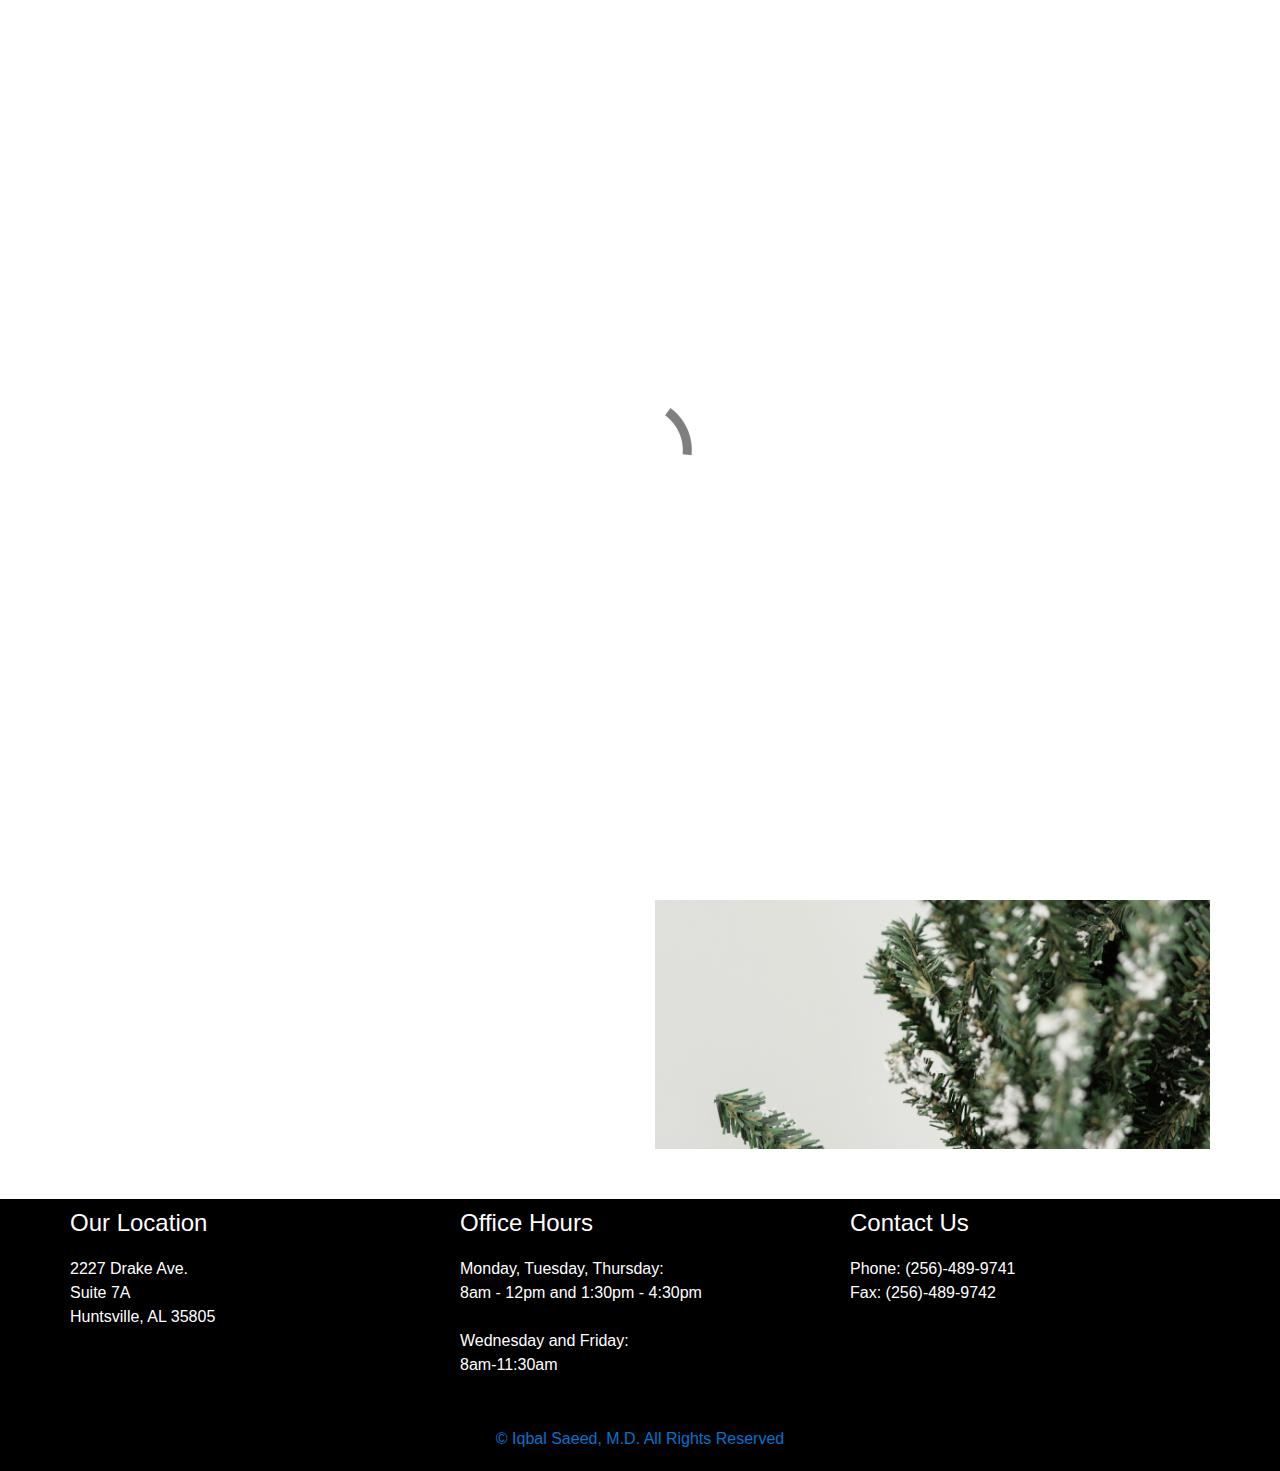
==== index.html @ e258cf83 "upload main content revision 1" ====
<!doctype html><html><head>  <meta charset="utf-8">  <meta name="keywords" content="">  <meta name="description" content="">  <meta name="viewport" content="width=device-width, initial-scale=1.0, viewport-fit=cover"><link rel="canonical" href="https://iqbalsaeed.com/" /><meta name="robots" content="index, follow" />  <link rel="shortcut icon" type="image/png" href="favicon.png">  <link rel="stylesheet" type="text/css" href="./css/bootstrap.min.css?2485"><link rel="stylesheet" type="text/css" href="style.css?2696"><link rel="stylesheet" type="text/css" href="./css/all.min.css">  <title>Home</title>  <!-- Analytics --> <!-- Analytics END -->  </head><body><!-- Preloader --><div id="page-loading-blocs-notifaction" class="page-preloader"></div><!-- Preloader END --><!-- Main container --><div class="page-container">  <!-- global-header --><div class="bloc l-bloc" id="global-header"><div class="container bloc-sm"><div class="row"><div class="col"><nav class="navbar navbar-light row navbar-expand-md" role="navigation"><a class="navbar-brand" href="./"><img src="img/iqbalsaeed%20small.jpg" alt="logo" /></a><button id="nav-toggle" type="button" class="ml-auto ui-navbar-toggler navbar-toggler border-0 p-0" data-toggle="collapse" data-target=".navbar-11520" aria-expanded="false" aria-label="Toggle navigation"><span class="navbar-toggler-icon"></span></button><div class="collapse navbar-collapse navbar-11520"><ul class="site-navigation nav navbar-nav ml-auto"><li class="nav-item"><a href="./" class="nav-link ltc-black">Home</a></li><li class="nav-item"><a href="./contact-us/" class="a-btn nav-link">Contact Us</a></li><li class="nav-item"><a href="./forms/" class="a-btn nav-link">Forms</a></li></ul></div></nav></div></div></div></div><!-- global-header END --><!-- main-content --><div class="bloc none bgc-white tc-black" id="main-content"><div class="container bloc-lg bloc-md-lg"><div class="row"><div class="col"><h3 class="mg-md tc-true-blue">Home</h3><h4>Iqbal Saeed MD is a Board Certified Internal Medicine Physician. He has been practicing medicine in Alabama since 1996 after completing his residency training from New York.<br></h4><div class="blockquote"><h5 class="h5-style">Our Address is:<br>2227 Drake Ave.<br>Suite 7A<br>Huntsville, AL 35805<br><br>Our Office Hours are:<br>Monday, Tuesday, Thursday: 8am to 4:30pm<br>(Lunch from 12pm-130pm)<br>Wednesday and Friday: 8am-11:30am<br><br></h5></div><h4>Answering service for after hour questions.<br><br>We have dedicated, courteous, compassionate, and competent staff to take good care of your needs.<br></h4></div><div class="col"><img src="img/lazyload-ph.png" data-src="img/mathilde-langevin-1ahBnuCQxEI-unsplash.jpg" class="img-fluid mx-auto d-block lazyload" alt="mathilde langevin-1ahBnuCQxEI-unsplash" /></div></div></div></div><!-- main-content END --><!-- ScrollToTop Button --><a class="bloc-button btn btn-d scrollToTop" onclick="scrollToTarget('1',this)"><svg xmlns="http://www.w3.org/2000/svg" width="22" height="22" viewBox="0 0 32 32"><path class="scroll-to-top-btn-icon" d="M30,22.656l-14-13-14,13"/></svg></a><!-- ScrollToTop Button END--><!-- global-footer-1 --><div class="bloc bgc-black tc-white" id="global-footer-1"><div class="container bloc-lg bloc-no-padding-lg"><div class="row"><div class="col-12 col-sm-4"><h4 class="mg-md text-sm-left text-center">Our Location</h4><p>2227 Drake Ave.<br>Suite 7A<br>Huntsville, AL 35805<br><br></p></div><div class="col-12 col-sm-4"><h4 class="mg-md text-sm-left text-center">Office Hours<br></h4><p>Monday, Tuesday, Thursday:<br>8am - 12pm and 1:30pm - 4:30pm<br><br>Wednesday and Friday:<br>8am-11:30am<br><br></p></div><div class="col-12 col-sm-4"><h4 class="mg-md text-sm-left text-center">Contact Us</h4><p>Phone: (256)-489-9741<br>Fax: (256)-489-9742<br><br></p></div></div></div></div><!-- global-footer-1 END --><!-- global-footer-2 --><div class="bloc bgc-black tc-true-blue" id="global-footer-2"><div class="container bloc-lg bloc-no-padding-lg"><div class="row"><div class="col"><p class="mg-md text-lg-center">© Iqbal Saeed, M.D. All Rights Reserved</p></div></div></div></div><!-- global-footer-2 END --></div><!-- Main container END -->  <!-- Additional JS --><script src="./js/jquery-3.5.1.min.js?4520"></script><script src="./js/bootstrap.bundle.min.js?3226"></script><script src="./js/blocs.min.js?9987"></script><script src="./js/lazysizes.min.js" defer></script><!-- Additional JS END --></body></html>
---- style.css ----
/*-----------------------------------------------------------------------------------
	Iqbal Saeed MD
	About: A shiney new Blocs website.
	Author: Omer Iqbal
	Version: 1.0
	Built with Blocs
-----------------------------------------------------------------------------------*/
body{margin:0;padding:0;  background:#FFFFFF;  overflow-x:hidden;  -webkit-font-smoothing: antialiased;  -moz-osx-font-smoothing: grayscale;}.page-container{overflow: hidden;} a,button{transition: background .3s ease-in-out;outline: none!important;} a:hover{text-decoration: none; cursor:pointer;}.page-preloader{position: fixed;top: 0;bottom: 0;width: 100%;z-index:100000;background:#FFFFFF url("img/pageload-spinner.gif") no-repeat center center;animation-name: preloader-fade;animation-delay: 2s;animation-duration: 0.5s;animation-fill-mode: both;}.preloader-complete{animation-delay:0.1s;}@keyframes preloader-fade {0% {opacity: 1;visibility: visible;}100% {opacity: 0;visibility: hidden;}}.bloc{width:100%;clear:both;background: 50% 50% no-repeat;padding:0 20px;-webkit-background-size: cover;-moz-background-size: cover;-o-background-size: cover;background-size: cover;position:relative;display:flex;}.bloc .container{padding-left:0;padding-right:0;}.bloc-lg{padding:100px 20px;}.bloc-sm{padding:20px;}.d-bloc .card,.l-bloc{color:rgba(0,0,0,.5);}.d-bloc .card button:hover,.l-bloc button:hover{color:rgba(0,0,0,.7);}.l-bloc .icon-round,.l-bloc .icon-square,.l-bloc .icon-rounded,.l-bloc .icon-semi-rounded-a,.l-bloc .icon-semi-rounded-b{border-color:rgba(0,0,0,.7);}.d-bloc .card .divider-h span,.l-bloc .divider-h span{border-color:rgba(0,0,0,.1);}.d-bloc .card .a-btn,.l-bloc .a-btn,.l-bloc .navbar a,.l-bloc a .icon-sm, .l-bloc a .icon-md, .l-bloc a .icon-lg, .l-bloc a .icon-xl, .l-bloc h1 a, .l-bloc h2 a, .l-bloc h3 a, .l-bloc h4 a, .l-bloc h5 a, .l-bloc h6 a, .l-bloc p a{color:rgba(0,0,0,.6);}.d-bloc .card .a-btn:hover,.l-bloc .a-btn:hover,.l-bloc .navbar a:hover, .l-bloc a:hover .icon-sm, .l-bloc a:hover .icon-md, .l-bloc a:hover .icon-lg, .l-bloc a:hover .icon-xl, .l-bloc h1 a:hover, .l-bloc h2 a:hover, .l-bloc h3 a:hover, .l-bloc h4 a:hover, .l-bloc h5 a:hover, .l-bloc h6 a:hover, .l-bloc p a:hover{color:rgba(0,0,0,1);}.l-bloc .navbar-toggle .icon-bar{color:rgba(0,0,0,.6);}.d-bloc .card .btn-wire,.d-bloc .card .btn-wire:hover,.l-bloc .btn-wire,.l-bloc .btn-wire:hover{color:rgba(0,0,0,.7);border-color:rgba(0,0,0,.3);}.hero .hero-nav{padding-left:inherit;padding-right:inherit;}.navbar-light .navbar-nav .nav-link {color: rgb(64, 64, 64);}.btco-menu li > a {padding: 10px 15px;color: #000;}.btco-menu .active a:focus,.btco-menu li a:focus ,.navbar > .show > a:focus{background: transparent;outline: 0;}.dropdown-menu .show > .dropdown-toggle::after{transform: rotate(-90deg);}.mg-md{margin-top:10px;margin-bottom:20px;}.btn-d,.btn-d:hover,.btn-d:focus{color:#FFF;background:rgba(0,0,0,.3);}button{outline: none!important;}.btn-sq{border-radius: 0px;}.btn-clean{border:1px solid rgba(0,0,0,.08);border-bottom-color:rgba(0,0,0,.1);text-shadow:0 1px 0 rgba(0,0,1,.1);box-shadow: 0 1px 3px rgba(0,0,1,.25), inset 0 1px 0 0 rgba(255,255,255,.15);}.icon-spacer{margin-right:5px;}.blockquote{padding:0 20px;border-left:2px solid;}.blockquote.text-right{border-left:0;border-right:2px solid;}.card-sq, .card-sq .card-header, .card-sq .card-footer{border-radius:0;}.card-rd{border-radius:30px;}.card-rd .card-header{border-radius:29px 29px 0 0;}.card-rd .card-footer{border-radius:0 0 29px 29px;}.divider-h{padding:20px 0;width:100%;display:inline-block;}.divider-h span{display: block;border-top:1px solid transparent;}.divider-half{width: 50%;margin: 0 auto;}.dropdown-menu .divider-h,.dropdown-menu .divider-half{padding:0;}.scrollToTop{width:36px;height:36px;padding:5px;position:fixed;bottom:20px;right:20px;opacity:0;z-index:999;transition: all .3s ease-in-out;}.showScrollTop{opacity: 1;}.scroll-to-top-btn-icon{fill: none;stroke: #fff;stroke-width: 2px;fill-rule: evenodd;stroke-linecap:round;}h1,h2,h3,h4,h5,h6,p,label,.btn,a{font-family:"Helvetica";}.container{max-width:1140px;}.navbar-brand img{height:200px;}.h5-style{width:87.53%;}.bgc-white{background-color:#FFFFFF;}.bgc-black{background-color:#000000;}.tc-black{color:#000000!important;}.tc-true-blue{color:#0073CF!important;}.tc-white{color:#FFFFFF!important;}.btn-true-blue{background:#0073CF;color:#FFFFFF!important;}.btn-true-blue:hover{background:#005ca6!important;color:#FFFFFF!important;}.ltc-black{color:#000000!important;}.ltc-black:hover{color:#000000!important;}.ltc-true-blue{color:#0073CF!important;}.ltc-true-blue:hover{color:#005ca6!important;}@media (min-width: 576px) {  .bloc-xxl-sm{padding:200px 20px;}  .bloc-xl-sm{padding:150px 20px;}  .bloc-lg-sm{padding:100px 20px;}  .bloc-md-sm{padding:50px 20px;}  .bloc-sm-sm{padding:20px;}  .bloc-no-padding-sm{padding:0 20px;}}@media (min-width: 768px) {  .bloc-xxl-md{padding:200px 20px;}  .bloc-xl-md{padding:150px 20px;}  .bloc-lg-md{padding:100px 20px;}  .bloc-md-md{padding:50px 20px;}  .bloc-sm-md{padding:20px 20px;}  .bloc-no-padding-md{padding:0 20px;}}@media (min-width: 992px) {  .bloc-xxl-lg{padding:200px 20px;}  .bloc-xl-lg{padding:150px 20px;}  .bloc-lg-lg{padding:100px 20px;}  .bloc-md-lg{padding:50px 20px;}  .bloc-sm-lg{padding:20px;}  .bloc-no-padding-lg{padding:0 20px;}}@media (max-width: 1024px){  .bloc.full-width-bloc, .bloc-tile-2.full-width-bloc .container, .bloc-tile-3.full-width-bloc .container, .bloc-tile-4.full-width-bloc .container{ padding-left: 0;   padding-right: 0;  }}@media (max-width: 991px){  .container{width:100%;}  .bloc{padding-left: constant(safe-area-inset-left);padding-right: constant(safe-area-inset-right);}   .bloc-group, .bloc-group .bloc{display:block;width:100%;}}@media (max-width: 767px){  .bloc-tile-2 .container, .bloc-tile-3 .container, .bloc-tile-4 .container{ padding-left:0;padding-right:0;  }  .btn-dwn{   display:none;   }  .voffset{ margin-top:5px;  }  .voffset-md{ margin-top:20px;  }  .voffset-lg{ margin-top:30px;  }  form{ padding:5px;  }  .close-lightbox{ display:inline-block;  }  .blocsapp-device-iphone5{ background-size: 216px 425px; padding-top:60px; width:216px; height:425px;  }  .blocsapp-device-iphone5 img{ width: 180px; height: 320px;  }}@media (max-width: 575px){.footer-link{text-align:center;}}
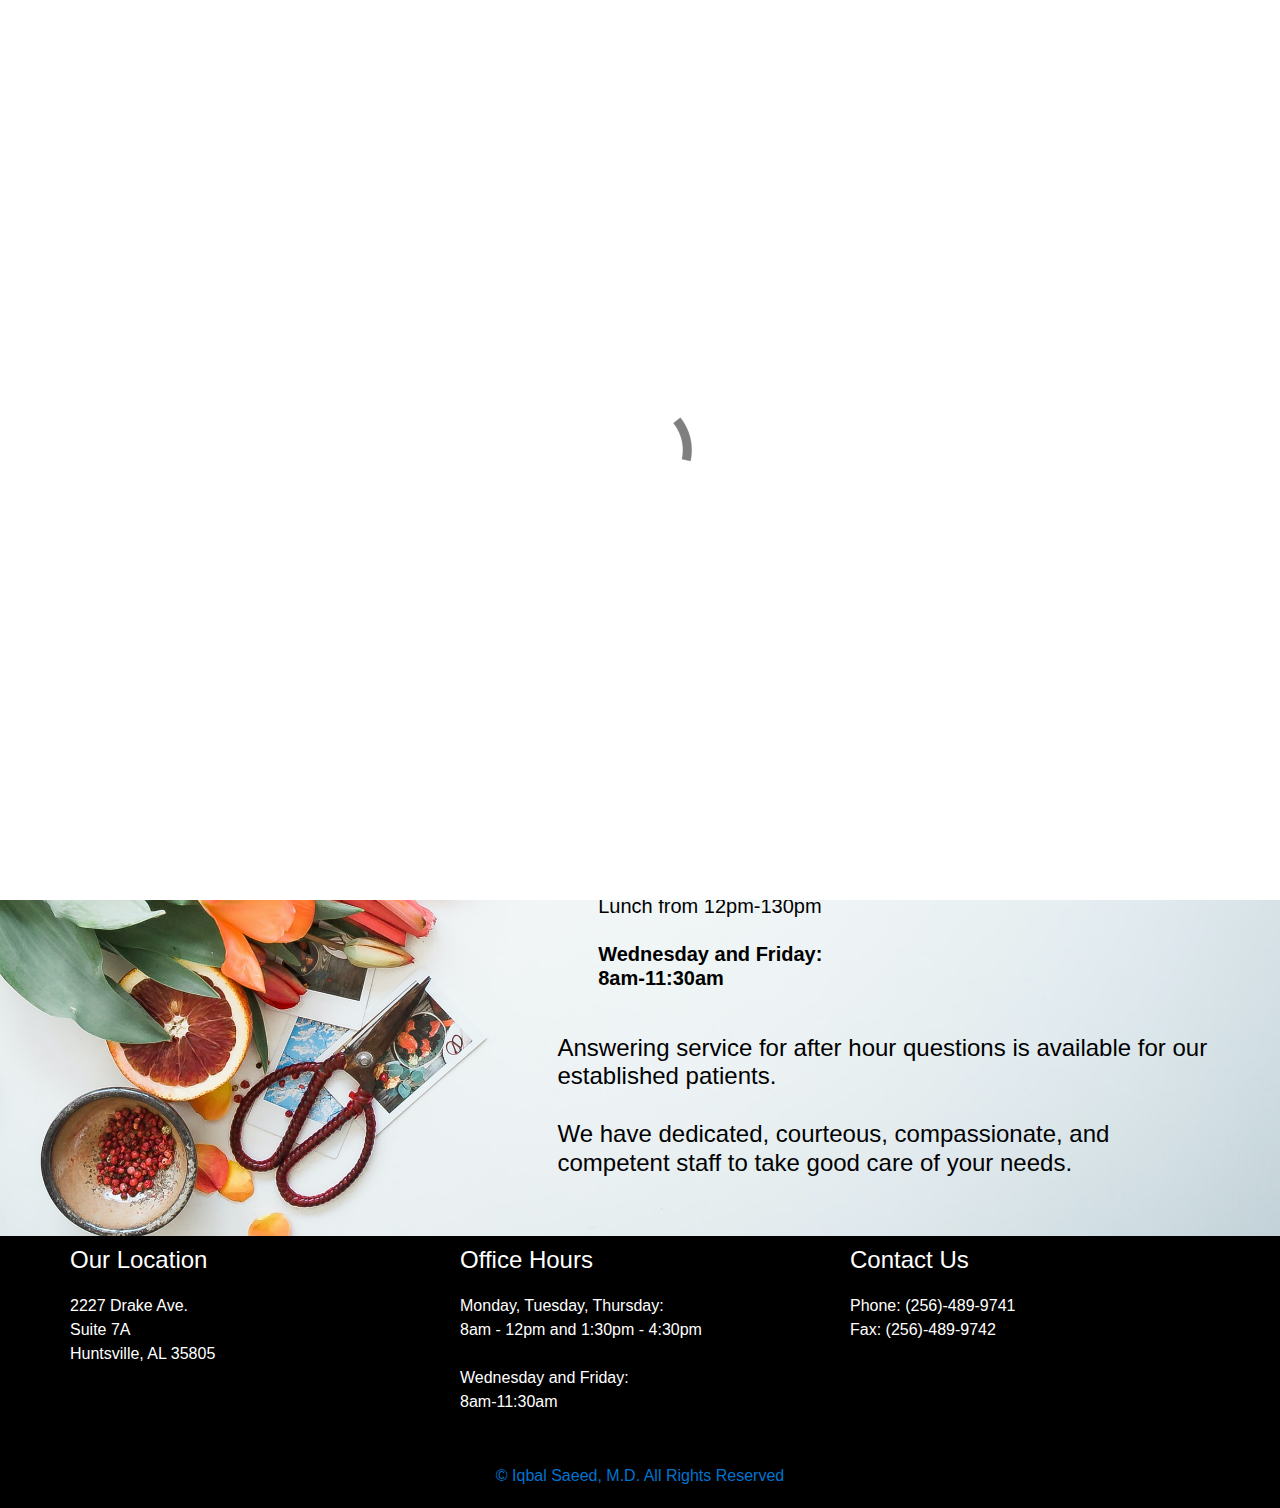
==== commit 6bb72c4a: "added pt ed" ====
--- a/index.html
+++ b/index.html
@@ -1 +1 @@
-<!doctype html><html><head>  <meta charset="utf-8">  <meta name="keywords" content="">  <meta name="description" content="">  <meta name="viewport" content="width=device-width, initial-scale=1.0, viewport-fit=cover"><link rel="canonical" href="https://iqbalsaeed.com/" /><meta name="robots" content="index, follow" />  <link rel="shortcut icon" type="image/png" href="favicon.png">  <link rel="stylesheet" type="text/css" href="./css/bootstrap.min.css?2485"><link rel="stylesheet" type="text/css" href="style.css?2696"><link rel="stylesheet" type="text/css" href="./css/all.min.css">  <title>Home</title>  <!-- Analytics --> <!-- Analytics END -->  </head><body><!-- Preloader --><div id="page-loading-blocs-notifaction" class="page-preloader"></div><!-- Preloader END --><!-- Main container --><div class="page-container">  <!-- global-header --><div class="bloc l-bloc" id="global-header"><div class="container bloc-sm"><div class="row"><div class="col"><nav class="navbar navbar-light row navbar-expand-md" role="navigation"><a class="navbar-brand" href="./"><img src="img/iqbalsaeed%20small.jpg" alt="logo" /></a><button id="nav-toggle" type="button" class="ml-auto ui-navbar-toggler navbar-toggler border-0 p-0" data-toggle="collapse" data-target=".navbar-11520" aria-expanded="false" aria-label="Toggle navigation"><span class="navbar-toggler-icon"></span></button><div class="collapse navbar-collapse navbar-11520"><ul class="site-navigation nav navbar-nav ml-auto"><li class="nav-item"><a href="./" class="nav-link ltc-black">Home</a></li><li class="nav-item"><a href="./contact-us/" class="a-btn nav-link">Contact Us</a></li><li class="nav-item"><a href="./forms/" class="a-btn nav-link">Forms</a></li></ul></div></nav></div></div></div></div><!-- global-header END --><!-- main-content --><div class="bloc none bgc-white tc-black" id="main-content"><div class="container bloc-lg bloc-md-lg"><div class="row"><div class="col"><h3 class="mg-md tc-true-blue">Home</h3><h4>Iqbal Saeed MD is a Board Certified Internal Medicine Physician. He has been practicing medicine in Alabama since 1996 after completing his residency training from New York.<br></h4><div class="blockquote"><h5 class="h5-style">Our Address is:<br>2227 Drake Ave.<br>Suite 7A<br>Huntsville, AL 35805<br><br>Our Office Hours are:<br>Monday, Tuesday, Thursday: 8am to 4:30pm<br>(Lunch from 12pm-130pm)<br>Wednesday and Friday: 8am-11:30am<br><br></h5></div><h4>Answering service for after hour questions.<br><br>We have dedicated, courteous, compassionate, and competent staff to take good care of your needs.<br></h4></div><div class="col"><img src="img/lazyload-ph.png" data-src="img/mathilde-langevin-1ahBnuCQxEI-unsplash.jpg" class="img-fluid mx-auto d-block lazyload" alt="mathilde langevin-1ahBnuCQxEI-unsplash" /></div></div></div></div><!-- main-content END --><!-- ScrollToTop Button --><a class="bloc-button btn btn-d scrollToTop" onclick="scrollToTarget('1',this)"><svg xmlns="http://www.w3.org/2000/svg" width="22" height="22" viewBox="0 0 32 32"><path class="scroll-to-top-btn-icon" d="M30,22.656l-14-13-14,13"/></svg></a><!-- ScrollToTop Button END--><!-- global-footer-1 --><div class="bloc bgc-black tc-white" id="global-footer-1"><div class="container bloc-lg bloc-no-padding-lg"><div class="row"><div class="col-12 col-sm-4"><h4 class="mg-md text-sm-left text-center">Our Location</h4><p>2227 Drake Ave.<br>Suite 7A<br>Huntsville, AL 35805<br><br></p></div><div class="col-12 col-sm-4"><h4 class="mg-md text-sm-left text-center">Office Hours<br></h4><p>Monday, Tuesday, Thursday:<br>8am - 12pm and 1:30pm - 4:30pm<br><br>Wednesday and Friday:<br>8am-11:30am<br><br></p></div><div class="col-12 col-sm-4"><h4 class="mg-md text-sm-left text-center">Contact Us</h4><p>Phone: (256)-489-9741<br>Fax: (256)-489-9742<br><br></p></div></div></div></div><!-- global-footer-1 END --><!-- global-footer-2 --><div class="bloc bgc-black tc-true-blue" id="global-footer-2"><div class="container bloc-lg bloc-no-padding-lg"><div class="row"><div class="col"><p class="mg-md text-lg-center">© Iqbal Saeed, M.D. All Rights Reserved</p></div></div></div></div><!-- global-footer-2 END --></div><!-- Main container END -->  <!-- Additional JS --><script src="./js/jquery-3.5.1.min.js?4520"></script><script src="./js/bootstrap.bundle.min.js?3226"></script><script src="./js/blocs.min.js?9987"></script><script src="./js/lazysizes.min.js" defer></script><!-- Additional JS END --></body></html>+<!doctype html><html><head>  <meta charset="utf-8">  <meta name="keywords" content="">  <meta name="description" content="">  <meta name="viewport" content="width=device-width, initial-scale=1.0, viewport-fit=cover"><link rel="canonical" href="https://iqbalsaeed.com/" /><meta name="robots" content="index, follow" />  <link rel="shortcut icon" type="image/png" href="favicon.png">  <link rel="stylesheet" type="text/css" href="./css/bootstrap.min.css?7541"><link rel="stylesheet" type="text/css" href="style.css?3883"><link rel="stylesheet" type="text/css" href="./css/all.min.css">  <title>Home</title>  <!-- Analytics --> <!-- Analytics END -->  </head><body><!-- Preloader --><div id="page-loading-blocs-notifaction" class="page-preloader"></div><!-- Preloader END --><!-- Main container --><div class="page-container">  <!-- global-header --><div class="bloc l-bloc " id="global-header"><div class="bloc-shape-divider bloc-divider-bottom"><svg class="svg-divider bloc-divider-b-style" fill-rule="evenodd" preserveAspectRatio="none" viewBox="0 0 1000 250"><path d="M0,125H1000V250H0V125Z"></path></svg></div><div class="container bloc-sm"><div class="row"><div class="col"><nav class="navbar navbar-light row navbar-expand-md" role="navigation"><a class="navbar-brand" href="./"><img src="img/iqbalsaeed%20small.jpg" alt="logo" /></a><button id="nav-toggle" type="button" class="ml-auto ui-navbar-toggler navbar-toggler border-0 p-0" data-toggle="collapse" data-target=".navbar-11520" aria-expanded="false" aria-label="Toggle navigation"><span class="navbar-toggler-icon"></span></button><div class="collapse navbar-collapse navbar-11520"><ul class="site-navigation nav navbar-nav ml-auto"><li class="nav-item"><a href="./" class="nav-link ltc-black">Home</a></li><li class="nav-item"><a href="./contact-us/" class="a-btn nav-link">Contact Us</a></li><li class="nav-item"><a href="./forms/" class="a-btn nav-link">Forms</a></li><li class="nav-item"><a href="./patient-education/" class="a-btn nav-link">Patient Education</a></li></ul></div></nav></div></div></div></div><!-- global-header END --><!-- main-content --><div class="bloc none bgc-white tc-black bg-brooke-lark-08bOYnH-r-E-unsplash d-bloc" id="main-content"><div class="container bloc-lg bloc-md-lg"><div class="row"><div class="col offset-lg-5"><h3 class="mg-md tc-true-blue">Home</h3><h4>Dr. Iqbal Saeed is a board certified internal medicine physician. He has been practicing medicine in Alabama since 1996. He completed his residency training from New York City.<br><br>Dr. Saeed is a caring and compassionate physician who listens to the concerns of his patients and their needs. Come see if our practice may be the right fit for your journey to better health.<br><br></h4><h5 class="h5-style text-lg-left mg-md mx-auto d-block">Our Address is:<br><strong>2227 Drake Ave.<br>Suite 7A<br>Huntsville, AL 35805<br></strong><br>Our Office Hours are:<br><strong>Monday, Tuesday, Thursday: <br>8am to 4:30pm<br></strong><br>Lunch from 12pm-130pm<br><br><strong>Wednesday and Friday: <br>8am-11:30am<br></strong><br></h5><h4>Answering service for after hour questions is available for our established patients.<br><br>We have dedicated, courteous, compassionate, and competent staff to take good care of your needs.<br></h4></div></div></div></div><!-- main-content END --><!-- ScrollToTop Button --><a class="bloc-button btn btn-d scrollToTop" onclick="scrollToTarget('1',this)"><svg xmlns="http://www.w3.org/2000/svg" width="22" height="22" viewBox="0 0 32 32"><path class="scroll-to-top-btn-icon" d="M30,22.656l-14-13-14,13"/></svg></a><!-- ScrollToTop Button END--><!-- global-footer-1 --><div class="bloc bgc-black tc-white d-bloc" id="global-footer-1"><div class="container bloc-no-padding-lg bloc-sm"><div class="row"><div class="col-12 col-sm-4"><h4 class="mg-md text-sm-left text-center">Our Location</h4><p>2227 Drake Ave.<br>Suite 7A<br>Huntsville, AL 35805<br><br></p></div><div class="col-12 col-sm-4"><h4 class="mg-md text-sm-left text-center">Office Hours<br></h4><p>Monday, Tuesday, Thursday:<br>8am - 12pm and 1:30pm - 4:30pm<br><br>Wednesday and Friday:<br>8am-11:30am<br><br></p></div><div class="col-12 col-sm-4"><h4 class="mg-md text-sm-left text-center">Contact Us</h4><p>Phone: (256)-489-9741<br>Fax: (256)-489-9742<br><br></p></div></div></div></div><!-- global-footer-1 END --><!-- global-footer-2 --><div class="bloc bgc-black tc-true-blue d-bloc" id="global-footer-2"><div class="container bloc-no-padding-lg bloc-no-padding"><div class="row"><div class="col"><p class="mg-md text-lg-center">© Iqbal Saeed, M.D. All Rights Reserved</p></div></div></div></div><!-- global-footer-2 END --></div><!-- Main container END -->  <!-- Additional JS --><script src="./js/jquery-3.5.1.min.js?1277"></script><script src="./js/bootstrap.bundle.min.js?3337"></script><script src="./js/blocs.min.js?7671"></script><script src="./js/lazysizes.min.js" defer></script><!-- Additional JS END --></body></html>--- a/style.css
+++ b/style.css
@@ -5,4 +5,4 @@
 	Version: 1.0
 	Built with Blocs
 -----------------------------------------------------------------------------------*/
-body{margin:0;padding:0;  background:#FFFFFF;  overflow-x:hidden;  -webkit-font-smoothing: antialiased;  -moz-osx-font-smoothing: grayscale;}.page-container{overflow: hidden;} a,button{transition: background .3s ease-in-out;outline: none!important;} a:hover{text-decoration: none; cursor:pointer;}.page-preloader{position: fixed;top: 0;bottom: 0;width: 100%;z-index:100000;background:#FFFFFF url("img/pageload-spinner.gif") no-repeat center center;animation-name: preloader-fade;animation-delay: 2s;animation-duration: 0.5s;animation-fill-mode: both;}.preloader-complete{animation-delay:0.1s;}@keyframes preloader-fade {0% {opacity: 1;visibility: visible;}100% {opacity: 0;visibility: hidden;}}.bloc{width:100%;clear:both;background: 50% 50% no-repeat;padding:0 20px;-webkit-background-size: cover;-moz-background-size: cover;-o-background-size: cover;background-size: cover;position:relative;display:flex;}.bloc .container{padding-left:0;padding-right:0;}.bloc-lg{padding:100px 20px;}.bloc-sm{padding:20px;}.d-bloc .card,.l-bloc{color:rgba(0,0,0,.5);}.d-bloc .card button:hover,.l-bloc button:hover{color:rgba(0,0,0,.7);}.l-bloc .icon-round,.l-bloc .icon-square,.l-bloc .icon-rounded,.l-bloc .icon-semi-rounded-a,.l-bloc .icon-semi-rounded-b{border-color:rgba(0,0,0,.7);}.d-bloc .card .divider-h span,.l-bloc .divider-h span{border-color:rgba(0,0,0,.1);}.d-bloc .card .a-btn,.l-bloc .a-btn,.l-bloc .navbar a,.l-bloc a .icon-sm, .l-bloc a .icon-md, .l-bloc a .icon-lg, .l-bloc a .icon-xl, .l-bloc h1 a, .l-bloc h2 a, .l-bloc h3 a, .l-bloc h4 a, .l-bloc h5 a, .l-bloc h6 a, .l-bloc p a{color:rgba(0,0,0,.6);}.d-bloc .card .a-btn:hover,.l-bloc .a-btn:hover,.l-bloc .navbar a:hover, .l-bloc a:hover .icon-sm, .l-bloc a:hover .icon-md, .l-bloc a:hover .icon-lg, .l-bloc a:hover .icon-xl, .l-bloc h1 a:hover, .l-bloc h2 a:hover, .l-bloc h3 a:hover, .l-bloc h4 a:hover, .l-bloc h5 a:hover, .l-bloc h6 a:hover, .l-bloc p a:hover{color:rgba(0,0,0,1);}.l-bloc .navbar-toggle .icon-bar{color:rgba(0,0,0,.6);}.d-bloc .card .btn-wire,.d-bloc .card .btn-wire:hover,.l-bloc .btn-wire,.l-bloc .btn-wire:hover{color:rgba(0,0,0,.7);border-color:rgba(0,0,0,.3);}.hero .hero-nav{padding-left:inherit;padding-right:inherit;}.navbar-light .navbar-nav .nav-link {color: rgb(64, 64, 64);}.btco-menu li > a {padding: 10px 15px;color: #000;}.btco-menu .active a:focus,.btco-menu li a:focus ,.navbar > .show > a:focus{background: transparent;outline: 0;}.dropdown-menu .show > .dropdown-toggle::after{transform: rotate(-90deg);}.mg-md{margin-top:10px;margin-bottom:20px;}.btn-d,.btn-d:hover,.btn-d:focus{color:#FFF;background:rgba(0,0,0,.3);}button{outline: none!important;}.btn-sq{border-radius: 0px;}.btn-clean{border:1px solid rgba(0,0,0,.08);border-bottom-color:rgba(0,0,0,.1);text-shadow:0 1px 0 rgba(0,0,1,.1);box-shadow: 0 1px 3px rgba(0,0,1,.25), inset 0 1px 0 0 rgba(255,255,255,.15);}.icon-spacer{margin-right:5px;}.blockquote{padding:0 20px;border-left:2px solid;}.blockquote.text-right{border-left:0;border-right:2px solid;}.card-sq, .card-sq .card-header, .card-sq .card-footer{border-radius:0;}.card-rd{border-radius:30px;}.card-rd .card-header{border-radius:29px 29px 0 0;}.card-rd .card-footer{border-radius:0 0 29px 29px;}.divider-h{padding:20px 0;width:100%;display:inline-block;}.divider-h span{display: block;border-top:1px solid transparent;}.divider-half{width: 50%;margin: 0 auto;}.dropdown-menu .divider-h,.dropdown-menu .divider-half{padding:0;}.scrollToTop{width:36px;height:36px;padding:5px;position:fixed;bottom:20px;right:20px;opacity:0;z-index:999;transition: all .3s ease-in-out;}.showScrollTop{opacity: 1;}.scroll-to-top-btn-icon{fill: none;stroke: #fff;stroke-width: 2px;fill-rule: evenodd;stroke-linecap:round;}h1,h2,h3,h4,h5,h6,p,label,.btn,a{font-family:"Helvetica";}.container{max-width:1140px;}.navbar-brand img{height:200px;}.h5-style{width:87.53%;}.bgc-white{background-color:#FFFFFF;}.bgc-black{background-color:#000000;}.tc-black{color:#000000!important;}.tc-true-blue{color:#0073CF!important;}.tc-white{color:#FFFFFF!important;}.btn-true-blue{background:#0073CF;color:#FFFFFF!important;}.btn-true-blue:hover{background:#005ca6!important;color:#FFFFFF!important;}.ltc-black{color:#000000!important;}.ltc-black:hover{color:#000000!important;}.ltc-true-blue{color:#0073CF!important;}.ltc-true-blue:hover{color:#005ca6!important;}@media (min-width: 576px) {  .bloc-xxl-sm{padding:200px 20px;}  .bloc-xl-sm{padding:150px 20px;}  .bloc-lg-sm{padding:100px 20px;}  .bloc-md-sm{padding:50px 20px;}  .bloc-sm-sm{padding:20px;}  .bloc-no-padding-sm{padding:0 20px;}}@media (min-width: 768px) {  .bloc-xxl-md{padding:200px 20px;}  .bloc-xl-md{padding:150px 20px;}  .bloc-lg-md{padding:100px 20px;}  .bloc-md-md{padding:50px 20px;}  .bloc-sm-md{padding:20px 20px;}  .bloc-no-padding-md{padding:0 20px;}}@media (min-width: 992px) {  .bloc-xxl-lg{padding:200px 20px;}  .bloc-xl-lg{padding:150px 20px;}  .bloc-lg-lg{padding:100px 20px;}  .bloc-md-lg{padding:50px 20px;}  .bloc-sm-lg{padding:20px;}  .bloc-no-padding-lg{padding:0 20px;}}@media (max-width: 1024px){  .bloc.full-width-bloc, .bloc-tile-2.full-width-bloc .container, .bloc-tile-3.full-width-bloc .container, .bloc-tile-4.full-width-bloc .container{ padding-left: 0;   padding-right: 0;  }}@media (max-width: 991px){  .container{width:100%;}  .bloc{padding-left: constant(safe-area-inset-left);padding-right: constant(safe-area-inset-right);}   .bloc-group, .bloc-group .bloc{display:block;width:100%;}}@media (max-width: 767px){  .bloc-tile-2 .container, .bloc-tile-3 .container, .bloc-tile-4 .container{ padding-left:0;padding-right:0;  }  .btn-dwn{   display:none;   }  .voffset{ margin-top:5px;  }  .voffset-md{ margin-top:20px;  }  .voffset-lg{ margin-top:30px;  }  form{ padding:5px;  }  .close-lightbox{ display:inline-block;  }  .blocsapp-device-iphone5{ background-size: 216px 425px; padding-top:60px; width:216px; height:425px;  }  .blocsapp-device-iphone5 img{ width: 180px; height: 320px;  }}@media (max-width: 575px){.footer-link{text-align:center;}}+body{margin:0;padding:0;  background:#FFFFFF;  overflow-x:hidden;  -webkit-font-smoothing: antialiased;  -moz-osx-font-smoothing: grayscale;}.page-container{overflow: hidden;} a,button{transition: background .3s ease-in-out;outline: none!important;} a:hover{text-decoration: none; cursor:pointer;}.page-preloader{position: fixed;top: 0;bottom: 0;width: 100%;z-index:100000;background:#FFFFFF url("img/pageload-spinner.gif") no-repeat center center;animation-name: preloader-fade;animation-delay: 2s;animation-duration: 0.5s;animation-fill-mode: both;}.preloader-complete{animation-delay:0.1s;}@keyframes preloader-fade {0% {opacity: 1;visibility: visible;}100% {opacity: 0;visibility: hidden;}}.bloc{width:100%;clear:both;background: 50% 50% no-repeat;padding:0 20px;-webkit-background-size: cover;-moz-background-size: cover;-o-background-size: cover;background-size: cover;position:relative;display:flex;}.bloc .container{padding-left:0;padding-right:0;}.bloc-lg{padding:100px 20px;}.bloc-sm{padding:20px;}.bloc-shape-divider{position: absolute;width:100%;text-align:center;left:0;right:0;z-index: 0;display: flex;pointer-events: none;}.svg-divider{width:100%;height:100px;fill:#000000;}.bloc-divider-top{top:-1px;align-items: flex-start;}.bloc-divider-bottom{bottom:-1px;align-items: flex-end;}.bloc-divider-flip-x svg{transform:scale(-1,1);}.bloc-divider-flip-y svg{transform:scale(1,-1);}.bloc-divider-flip-x.bloc-divider-flip-y svg{transform:scale(-1,-1);}.d-bloc{color:rgba(255,255,255,.7);}.d-bloc button:hover{color:rgba(255,255,255,.9);}.d-bloc .icon-round,.d-bloc .icon-square,.d-bloc .icon-rounded,.d-bloc .icon-semi-rounded-a,.d-bloc .icon-semi-rounded-b{border-color:rgba(255,255,255,.9);}.d-bloc .divider-h span{border-color:rgba(255,255,255,.2);}.d-bloc .a-btn,.d-bloc .navbar a, .d-bloc a .icon-sm, .d-bloc a .icon-md, .d-bloc a .icon-lg, .d-bloc a .icon-xl, .d-bloc h1 a, .d-bloc h2 a, .d-bloc h3 a, .d-bloc h4 a, .d-bloc h5 a, .d-bloc h6 a, .d-bloc p a{color:rgba(255,255,255,.6);}.d-bloc .a-btn:hover,.d-bloc .navbar a:hover,.d-bloc a:hover .icon-sm, .d-bloc a:hover .icon-md, .d-bloc a:hover .icon-lg, .d-bloc a:hover .icon-xl, .d-bloc h1 a:hover, .d-bloc h2 a:hover, .d-bloc h3 a:hover, .d-bloc h4 a:hover, .d-bloc h5 a:hover, .d-bloc h6 a:hover, .d-bloc p a:hover{color:rgba(255,255,255,1);}.d-bloc .navbar-toggle .icon-bar{background:rgba(255,255,255,1);}.d-bloc .btn-wire,.d-bloc .btn-wire:hover{color:rgba(255,255,255,1);border-color:rgba(255,255,255,1);}.d-bloc .card{color:rgba(0,0,0,.5);}.d-bloc .card button:hover{color:rgba(0,0,0,.7);}.d-bloc .card icon{border-color:rgba(0,0,0,.7);}.d-bloc .card .divider-h span{border-color:rgba(0,0,0,.1);}.d-bloc .card .a-btn{color:rgba(0,0,0,.6);}.d-bloc .card .a-btn:hover{color:rgba(0,0,0,1);}.d-bloc .card .btn-wire, .d-bloc .card .btn-wire:hover{color:rgba(0,0,0,.7);border-color:rgba(0,0,0,.3);}.d-bloc .card,.l-bloc{color:rgba(0,0,0,.5);}.d-bloc .card button:hover,.l-bloc button:hover{color:rgba(0,0,0,.7);}.l-bloc .icon-round,.l-bloc .icon-square,.l-bloc .icon-rounded,.l-bloc .icon-semi-rounded-a,.l-bloc .icon-semi-rounded-b{border-color:rgba(0,0,0,.7);}.d-bloc .card .divider-h span,.l-bloc .divider-h span{border-color:rgba(0,0,0,.1);}.d-bloc .card .a-btn,.l-bloc .a-btn,.l-bloc .navbar a,.l-bloc a .icon-sm, .l-bloc a .icon-md, .l-bloc a .icon-lg, .l-bloc a .icon-xl, .l-bloc h1 a, .l-bloc h2 a, .l-bloc h3 a, .l-bloc h4 a, .l-bloc h5 a, .l-bloc h6 a, .l-bloc p a{color:rgba(0,0,0,.6);}.d-bloc .card .a-btn:hover,.l-bloc .a-btn:hover,.l-bloc .navbar a:hover, .l-bloc a:hover .icon-sm, .l-bloc a:hover .icon-md, .l-bloc a:hover .icon-lg, .l-bloc a:hover .icon-xl, .l-bloc h1 a:hover, .l-bloc h2 a:hover, .l-bloc h3 a:hover, .l-bloc h4 a:hover, .l-bloc h5 a:hover, .l-bloc h6 a:hover, .l-bloc p a:hover{color:rgba(0,0,0,1);}.l-bloc .navbar-toggle .icon-bar{color:rgba(0,0,0,.6);}.d-bloc .card .btn-wire,.d-bloc .card .btn-wire:hover,.l-bloc .btn-wire,.l-bloc .btn-wire:hover{color:rgba(0,0,0,.7);border-color:rgba(0,0,0,.3);}.hero .hero-nav{padding-left:inherit;padding-right:inherit;}.navbar-light .navbar-nav .nav-link {color: rgb(64, 64, 64);}.btco-menu li > a {padding: 10px 15px;color: #000;}.btco-menu .active a:focus,.btco-menu li a:focus ,.navbar > .show > a:focus{background: transparent;outline: 0;}.dropdown-menu .show > .dropdown-toggle::after{transform: rotate(-90deg);}.mg-md{margin-top:10px;margin-bottom:20px;}.btn-d,.btn-d:hover,.btn-d:focus{color:#FFF;background:rgba(0,0,0,.3);}button{outline: none!important;}.btn-sq{border-radius: 0px;}.btn-clean{border:1px solid rgba(0,0,0,.08);border-bottom-color:rgba(0,0,0,.1);text-shadow:0 1px 0 rgba(0,0,1,.1);box-shadow: 0 1px 3px rgba(0,0,1,.25), inset 0 1px 0 0 rgba(255,255,255,.15);}.icon-spacer{margin-right:5px;}.card-sq, .card-sq .card-header, .card-sq .card-footer{border-radius:0;}.card-rd{border-radius:30px;}.card-rd .card-header{border-radius:29px 29px 0 0;}.card-rd .card-footer{border-radius:0 0 29px 29px;}.divider-h{padding:20px 0;width:100%;display:inline-block;}.divider-h span{display: block;border-top:1px solid transparent;}.divider-half{width: 50%;margin: 0 auto;}.dropdown-menu .divider-h,.dropdown-menu .divider-half{padding:0;}.form-control{border-color:rgba(0,0,0,.1);box-shadow:none;}.scrollToTop{width:36px;height:36px;padding:5px;position:fixed;bottom:20px;right:20px;opacity:0;z-index:999;transition: all .3s ease-in-out;}.showScrollTop{opacity: 1;}.scroll-to-top-btn-icon{fill: none;stroke: #fff;stroke-width: 2px;fill-rule: evenodd;stroke-linecap:round;}h1,h2,h3,h4,h5,h6,p,label,.btn,a{font-family:"Helvetica";}.container{max-width:1140px;}.navbar-brand img{height:200px;}.h5-style{width:87.53%;}.img-style{width:294px;}.bloc-divider-b-style{width:100%;height:10px;fill:#0089D9;}.bgc-white{background-color:#FFFFFF;}.bgc-light-gray{background-color:#D5D4CE;}.bgc-black{background-color:#000000;}.tc-black{color:#000000!important;}.tc-true-blue{color:#0073CF!important;}.tc-white{color:#FFFFFF!important;}.btn-true-blue{background:#0073CF;color:#FFFFFF!important;}.btn-true-blue:hover{background:#005ca6!important;color:#FFFFFF!important;}.ltc-black{color:#000000!important;}.ltc-black:hover{color:#000000!important;}.ltc-true-blue{color:#0073CF!important;}.ltc-true-blue:hover{color:#005ca6!important;}.bg-brooke-lark-08bOYnH-r-E-unsplash{background-image:url("img/brooke-lark-08bOYnH_r_E-unsplash.jpg");}@media (min-width: 576px) {  .bloc-xxl-sm{padding:200px 20px;}  .bloc-xl-sm{padding:150px 20px;}  .bloc-lg-sm{padding:100px 20px;}  .bloc-md-sm{padding:50px 20px;}  .bloc-sm-sm{padding:20px;}  .bloc-no-padding-sm{padding:0 20px;}}@media (min-width: 768px) {  .bloc-xxl-md{padding:200px 20px;}  .bloc-xl-md{padding:150px 20px;}  .bloc-lg-md{padding:100px 20px;}  .bloc-md-md{padding:50px 20px;}  .bloc-sm-md{padding:20px 20px;}  .bloc-no-padding-md{padding:0 20px;}}@media (min-width: 992px) {  .bloc-xxl-lg{padding:200px 20px;}  .bloc-xl-lg{padding:150px 20px;}  .bloc-lg-lg{padding:100px 20px;}  .bloc-md-lg{padding:50px 20px;}  .bloc-sm-lg{padding:20px;}  .bloc-no-padding-lg{padding:0 20px;}}@media (max-width: 1024px){  .bloc.full-width-bloc, .bloc-tile-2.full-width-bloc .container, .bloc-tile-3.full-width-bloc .container, .bloc-tile-4.full-width-bloc .container{ padding-left: 0;   padding-right: 0;  }}@media (max-width: 991px){  .container{width:100%;}  .bloc{padding-left: constant(safe-area-inset-left);padding-right: constant(safe-area-inset-right);}   .bloc-group, .bloc-group .bloc{display:block;width:100%;}}@media (max-width: 767px){  .bloc-tile-2 .container, .bloc-tile-3 .container, .bloc-tile-4 .container{ padding-left:0;padding-right:0;  }  .btn-dwn{   display:none;   }  .voffset{ margin-top:5px;  }  .voffset-md{ margin-top:20px;  }  .voffset-lg{ margin-top:30px;  }  form{ padding:5px;  }  .close-lightbox{ display:inline-block;  }  .blocsapp-device-iphone5{ background-size: 216px 425px; padding-top:60px; width:216px; height:425px;  }  .blocsapp-device-iphone5 img{ width: 180px; height: 320px;  }}@media (max-width: 575px){.footer-link{text-align:center;}.navbar-brand img{width:207px;height:100px;}}